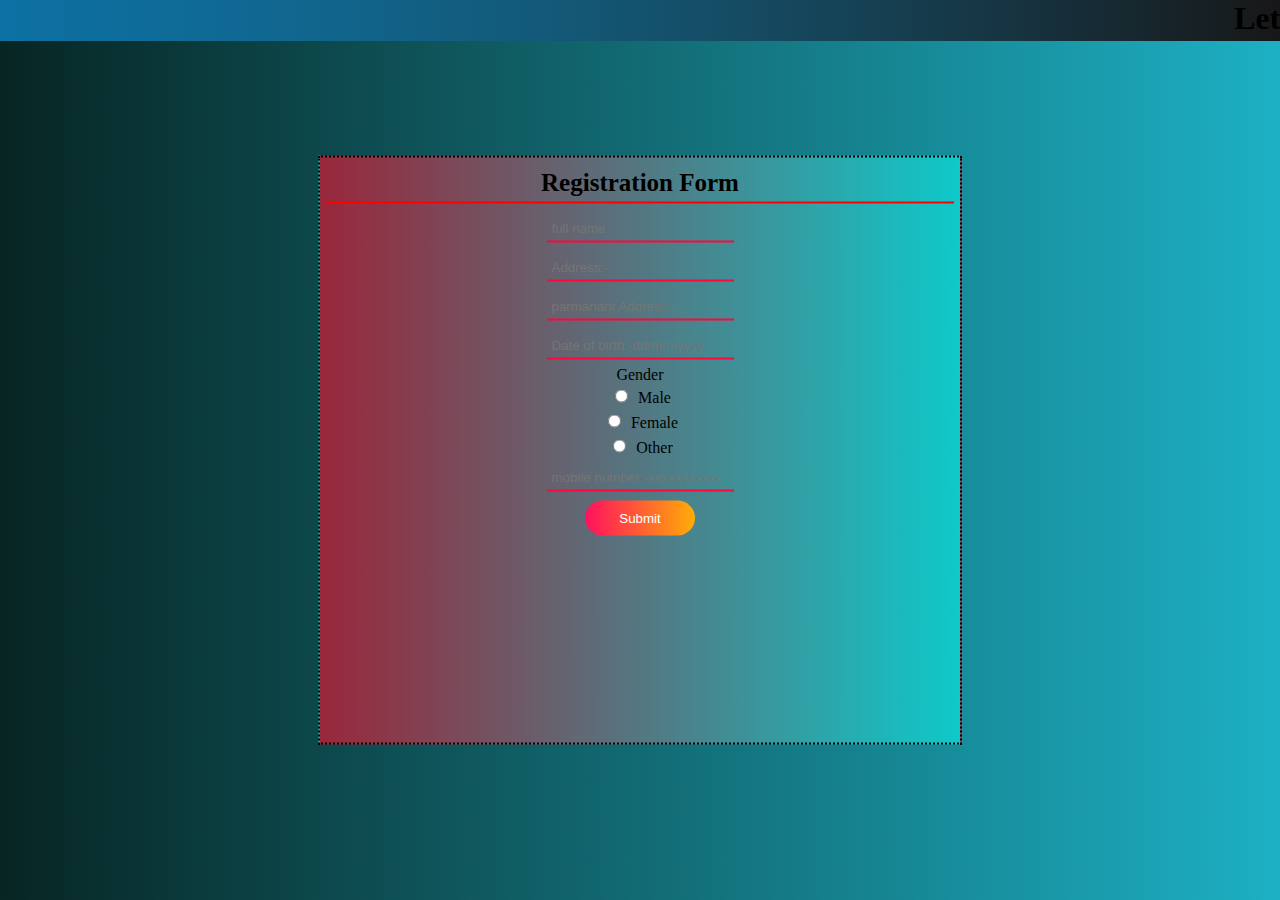
==== index.html @ 23c1ef12 "Add files via upload" ====
<!DOCTYPE html>
<html lang="en">
<head>
    <meta charset="UTF-8">
    <meta http-equiv="X-UA-Compatible" content="IE=edge">
    <meta name="viewport" content="width=device-width, initial-scale=1.0">
    <title>Futurstudy</title>
    <link rel="stylesheet" href="a.css">
    
   
</head>
<body>
    <div class="heading">
        <marquee behavior="" direction="LEFT"><h1>Let's Start study</h1></marquee>
    </div>
   <div class="form">
    <form action="file.html">
        <h3>Registration Form</h3>
        <input type="text" placeholder="full name" id="name" name="name" required><br>
        <input type="text" placeholder="Address:-" id="kiran" required><br>
         
        <input type="text" placeholder="parmanant Address:-" required><br>
        <input type="text" placeholder="Date of birth:-dd/mm/yyyy" required><br>
        <label for="">Gender</label><br>
        <input type="radio" name="gender" value="male" required>
        <label for=""> male </label><br>
        <input type="radio" name="gender" value="female" required>
        <label for=""> female </label><br>
        <input type="radio" name="gender" value="other" required>
        <label for=""> other </label><br>
        
        
        <input type="text" placeholder="mobile number:-xxxxxxxxxxx" required><br>

        <button type="submit" class="bt1" onclick="save()">Submit</button>
       

    </form>
</div> 


</body>
</html>
---- a.css ----
*{
    background: no-repeat;
    padding:0px;
    margin:0px;
}
body{
    background-color: rgb(245, 255, 252);
    color:black;
    background: linear-gradient(to right, #072523,#1db0c4);

}
.heading{
    background-color: green;
    background: linear-gradient(to right, #10a7ff94,#171718);
}
.form{
    top:50%;
    left:50%;
    transform: translate(-50%,-50%);
    position: absolute;
    
    width:50%;
    height:65%;
    background:transparent(black);
    background-color: rgb(255, 255, 255);
    text-overflow: unset;
    text-transform: capitalize;
    text-align: center;
    border: 2px dotted black;
    background: linear-gradient(to right, #ff103094,#06fff386);
    
    
}
.form input{
    font-family: Verdana, Geneva, Tahoma, sans-serif;
    margin: 6px;
    padding:5px;
    border: none;
    border-bottom:2px solid #ff063c;
    background: none;

}
.form h3{
    font-size: 25px;
    border-bottom: 2px solid red;
    padding:5px;
    margin: 6px;
}
.bt1{
    width:110px;
    height:35px;
    margin:0 10px;
    background: linear-gradient(to right, #ff105f,#ffad06);
    border-radius: 30px;
    border:0;
    outline: none;
    color: #fff;
    cursor:pointer;
    padding:5px;
    margin: 3px;
}
@media screen and (max-width:1200px)
{
    .form{
        top:50%;
        left:50%;
        transform: translate(-50%,-50%);
        position: absolute;
        
        width:90%;
        height:65%;
        background:transparent(black);
        background-color: rgb(255, 255, 255);
        text-overflow: unset;
        text-transform: capitalize;
        text-align: center;
        border: 2px dotted black;
        background: linear-gradient(to right, #ff103094,#06fff386);
        
        
    }

}
@media screen and (max-width:600px)
{
    .form{
        top:50%;
        left:50%;
        transform: translate(-50%,-50%);
        position: absolute;
        
        width:90%;
        height:65%;
        background:transparent(black);
        background-color: rgb(255, 255, 255);
        text-overflow: unset;
        text-transform: capitalize;
        text-align: center;
        border: 2px dotted black;
        background: linear-gradient(to right, #ff103094,#06fff386);
        
        
    }

}
@media screen and (max-height:600px)
{
    .form{
        top:50%;
        left:50%;
        transform: translate(-50%,-50%);
        position: absolute;
        
        width:90%;
        height:80%;
        background:transparent(black);
        background-color: rgb(255, 255, 255);
        text-overflow: unset;
        text-transform: capitalize;
        text-align: center;
        border: 2px dotted black;
        background: linear-gradient(to right, #ff103094,#06fff386);
        
        
    }

}
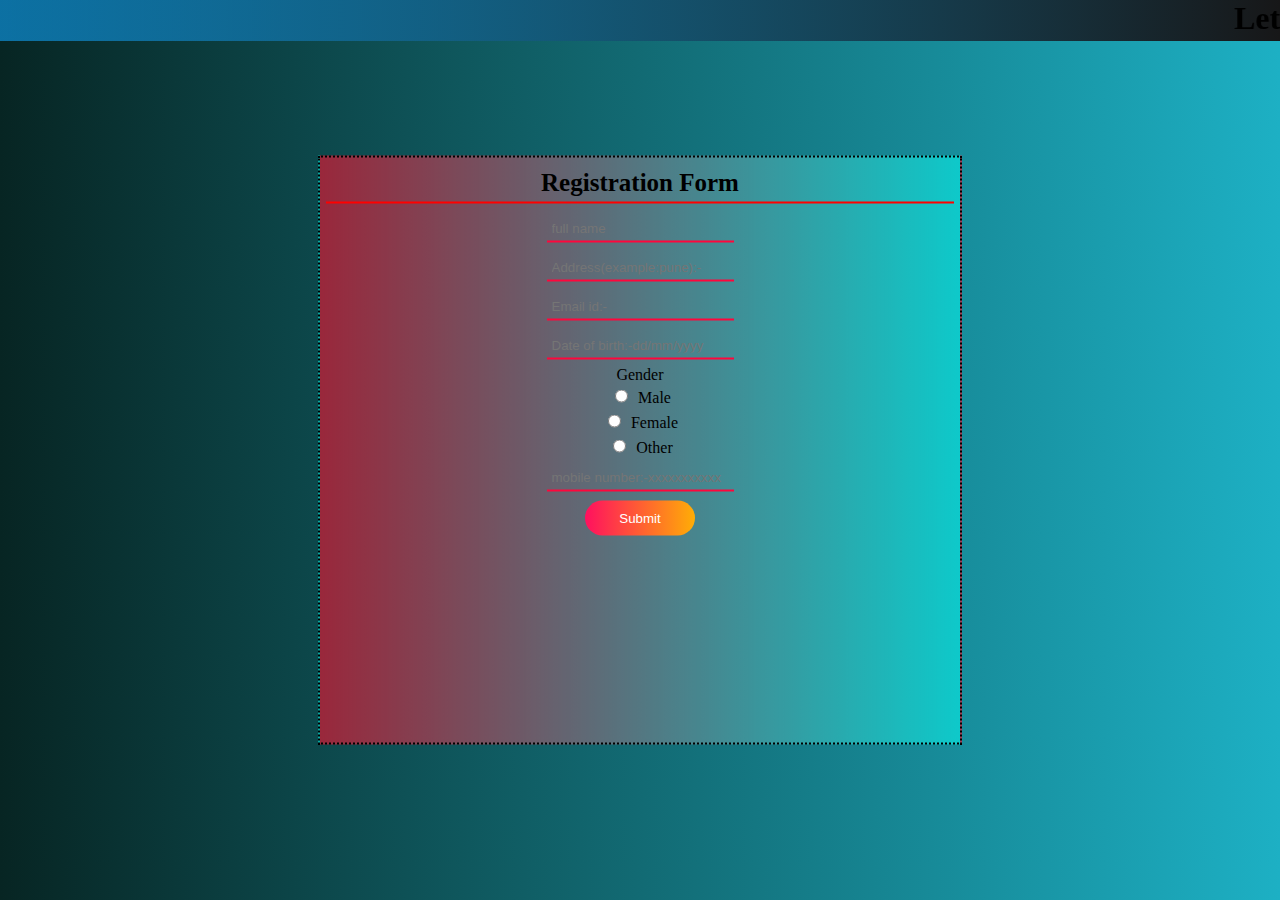
==== commit c51792ca: "Update index.html" ====
--- a/index.html
+++ b/index.html
@@ -17,9 +17,9 @@
     <form action="file.html">
         <h3>Registration Form</h3>
         <input type="text" placeholder="full name" id="name" name="name" required><br>
-        <input type="text" placeholder="Address:-" id="kiran" required><br>
+        <input type="text" placeholder="Address(example:pune):-" id="kiran" required><br>
          
-        <input type="text" placeholder="parmanant Address:-" required><br>
+        <input type="email" placeholder="Email id:-" required><br>
         <input type="text" placeholder="Date of birth:-dd/mm/yyyy" required><br>
         <label for="">Gender</label><br>
         <input type="radio" name="gender" value="male" required>
@@ -40,4 +40,4 @@
 
 
 </body>
-</html>+</html>
--- a/a.css
+++ b/a.css
@@ -106,13 +106,13 @@
 @media screen and (max-height:600px)
 {
     .form{
-        top:50%;
+        top:80%;
         left:50%;
         transform: translate(-50%,-50%);
         position: absolute;
         
         width:90%;
-        height:80%;
+        height:100%;
         background:transparent(black);
         background-color: rgb(255, 255, 255);
         text-overflow: unset;
@@ -124,4 +124,4 @@
         
     }
 
-}+}
